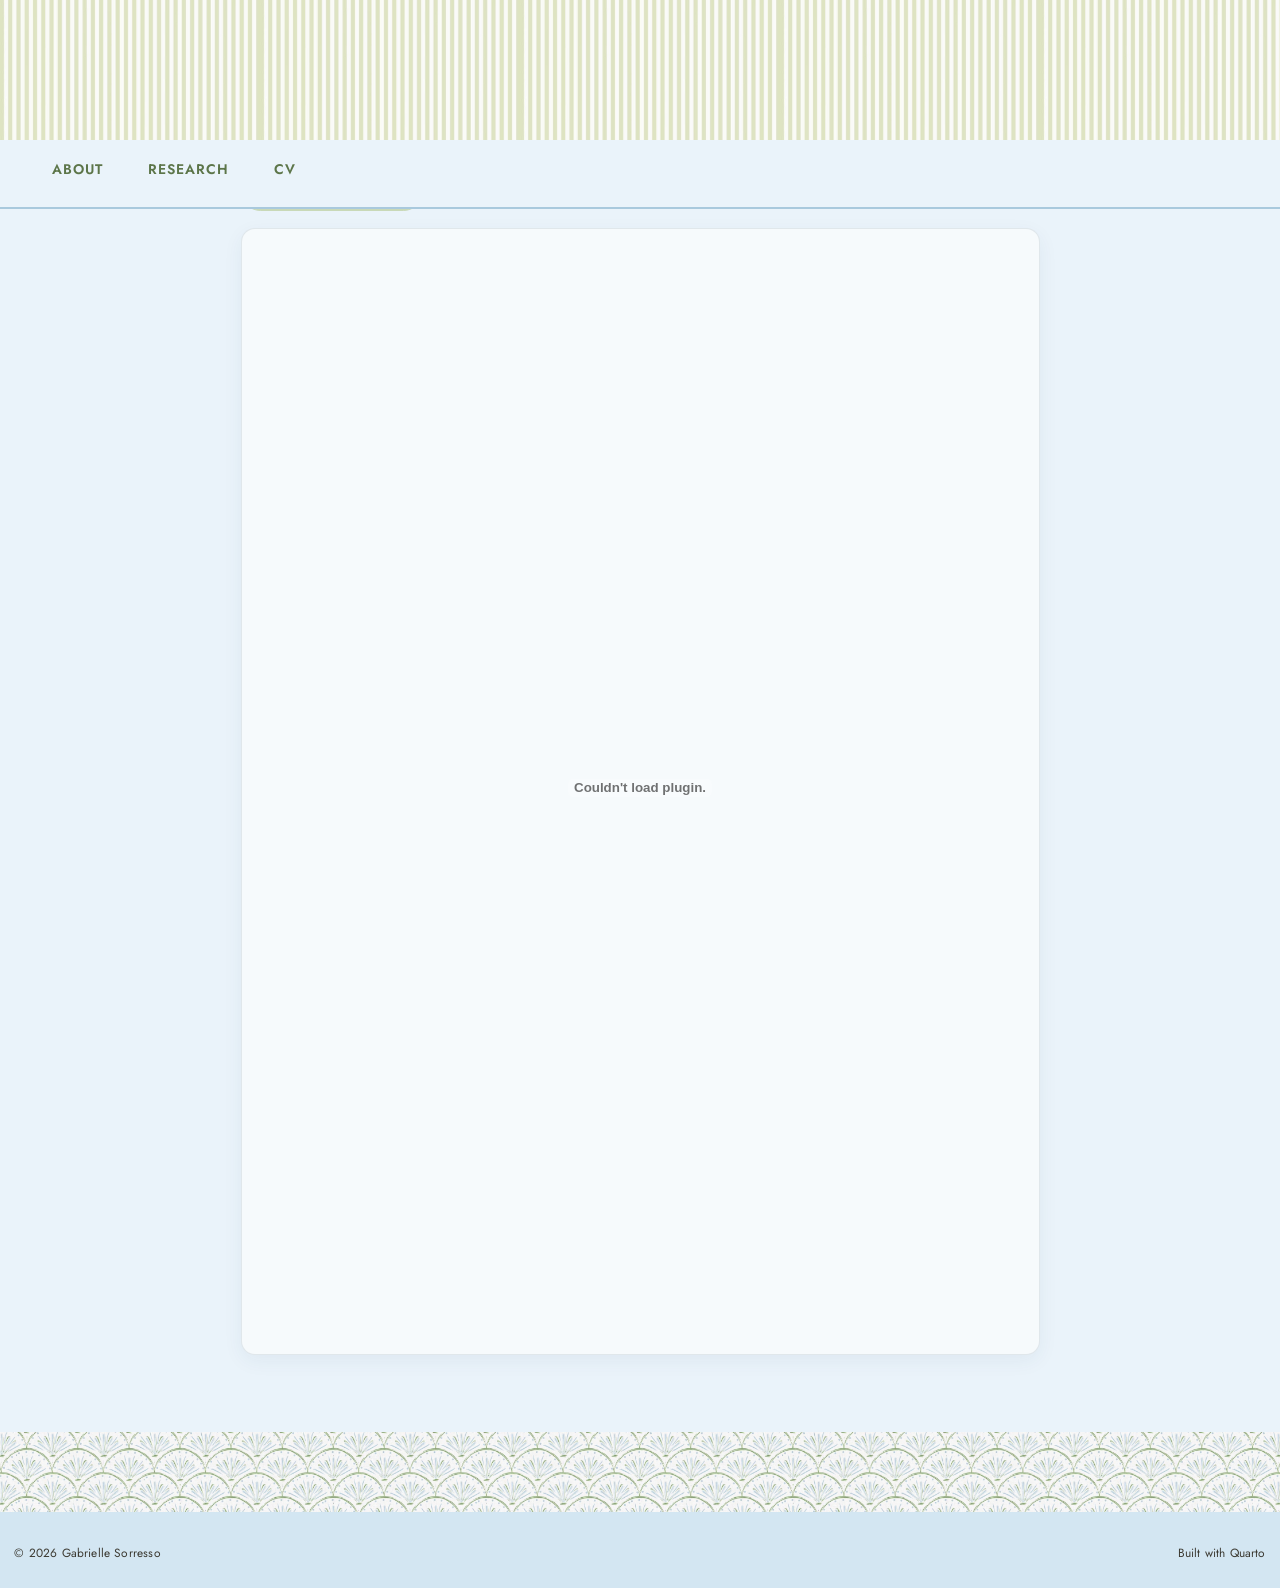
==== cv.html @ 121d28a7 "Deploy site" ====
<!DOCTYPE html>
<html xmlns="http://www.w3.org/1999/xhtml" lang="en" xml:lang="en"><head>

<meta charset="utf-8">
<meta name="generator" content="quarto-1.10.18">

<meta name="viewport" content="width=device-width, initial-scale=1.0, user-scalable=yes">


<title>CV – Gabrielle Sorresso</title>
<style>
/* Default styles provided by pandoc.
** See https://pandoc.org/MANUAL.html#variables-for-html for config info.
*/
span.smallcaps{font-variant: small-caps;}
div.columns{display: flex; gap: 1.5em;}
div.column{flex: auto;}
@media screen {
div.columns{gap: min(4vw, 1.5em);}
div.column{overflow-x: auto;}
}
div.hanging-indent{margin-left: 1.5em; text-indent: -1.5em;}
ul.task-list{list-style: none;}
ul.task-list li input[type="checkbox"] {
  width: 0.8em;
  margin: 0 0.8em 0.2em -1em; /* quarto-specific, see https://github.com/quarto-dev/quarto-cli/issues/4556 */ 
  vertical-align: middle;
}
</style>


<script src="site_libs/quarto-nav/quarto-nav.js"></script>
<link href="./images/favicon.svg" rel="icon" type="image/svg+xml">
<script src="site_libs/clipboard/clipboard.min.js"></script>
<script src="site_libs/quarto-html/quarto.js" type="module"></script>
<script src="site_libs/quarto-html/tabsets/tabsets.js" type="module"></script>
<script src="site_libs/quarto-html/popper.min.js"></script>
<script src="site_libs/quarto-html/tippy.umd.min.js"></script>
<link href="site_libs/quarto-html/tippy.css" rel="stylesheet">
<link href="site_libs/quarto-html/quarto-syntax-highlighting-64a204ab8560d761af7679ceaba22944.css" rel="stylesheet" id="quarto-text-highlighting-styles">
<script src="site_libs/bootstrap/bootstrap.min.js"></script>
<link href="site_libs/bootstrap/bootstrap-icons.css" rel="stylesheet">
<link href="site_libs/bootstrap/bootstrap-8fa25111b01857d3d2f368ff8e6809f8.min.css" rel="stylesheet" append-hash="true" id="quarto-bootstrap" data-mode="light">
<script id="quarto-search-options" type="application/json">{
  "language": {
    "search-no-results-text": "No results",
    "search-matching-documents-text": "matching documents",
    "search-copy-link-title": "Copy link to search",
    "search-hide-matches-text": "Hide additional matches",
    "search-more-match-text": "more match in this document",
    "search-more-matches-text": "more matches in this document",
    "search-clear-button-title": "Clear",
    "search-text-placeholder": "",
    "search-detached-cancel-button-title": "Cancel",
    "search-submit-button-title": "Submit",
    "search-label": "Search"
  }
}</script>
<style>html{ scroll-behavior: smooth; }</style>


</head>

<body class="nav-fixed fullcontent quarto-light">

<div id="quarto-search-results"></div>
  <header id="quarto-header" class="headroom fixed-top">
    <nav class="navbar navbar-expand-lg " data-bs-theme="dark">
      <div class="navbar-container container-fluid">
      <div class="navbar-brand-container mx-auto">
    <a class="navbar-brand" href="./index.html">
    <span class="navbar-title">Gabrielle Sorresso</span>
    </a>
  </div>
          <button class="navbar-toggler" type="button" data-bs-toggle="collapse" data-bs-target="#navbarCollapse" aria-controls="navbarCollapse" role="menu" aria-expanded="false" aria-label="Toggle navigation" onclick="if (window.quartoToggleHeadroom) { window.quartoToggleHeadroom(); }">
  <span class="navbar-toggler-icon"></span>
</button>
          <div class="collapse navbar-collapse" id="navbarCollapse">
            <ul class="navbar-nav navbar-nav-scroll me-auto">
  <li class="nav-item">
    <a class="nav-link" href="./index.html"> 
<span class="menu-text">About</span></a>
  </li>  
  <li class="nav-item">
    <a class="nav-link" href="./research.html"> 
<span class="menu-text">Research</span></a>
  </li>  
  <li class="nav-item">
    <a class="nav-link active" href="./cv.html" aria-current="page"> 
<span class="menu-text">CV</span></a>
  </li>  
</ul>
            <ul class="navbar-nav navbar-nav-scroll ms-auto">
  <li class="nav-item compact">
    <a class="nav-link" href="mailto:gns36@cornell.edu"> <i class="bi bi-envelope" role="img" aria-label="Email">
</i> 
<span class="menu-text"></span></a>
  </li>  
  <li class="nav-item compact">
    <a class="nav-link" href="https://www.linkedin.com/in/gabrielle-sorresso-5b1316185/"> <i class="bi bi-linkedin" role="img" aria-label="LinkedIn">
</i> 
<span class="menu-text"></span></a>
  </li>  
</ul>
          </div> <!-- /navcollapse -->
            <div class="quarto-navbar-tools">
</div>
      </div> <!-- /container-fluid -->
    </nav>
</header>
<!-- content -->
<div id="quarto-content" class="quarto-container page-columns page-rows-contents page-layout-article page-navbar">
<!-- sidebar -->
<!-- margin-sidebar -->
    
<!-- main -->
<main class="content" id="quarto-document-content">

<header id="title-block-header" class="quarto-title-block default">
<div class="quarto-title">
<h1 class="title">CV</h1>
</div>



<div class="quarto-title-meta">

    
  
    
  </div>
  


</header>


<!--
  To update the CV: recompile main.tex in OverLeaf_CV/ and copy the resulting
  main.pdf over Website/files/Sorresso_CV.pdf
-->
<div style="margin-bottom: 1rem;">
<p><a class="btn btn-primary" href="files/Sorresso_CV.pdf" download="Sorresso_CV.pdf">Download CV ↓</a></p>
</div>
<div class="card-soft" style="padding: 0.5rem;">
<embed src="files/Sorresso_CV.pdf" type="application/pdf" style="width: 100%; height: 1100px; border: none; border-radius: 10px;">
</div>



</main> <!-- /main -->
<script id="quarto-html-after-body" type="application/javascript">
  window.document.addEventListener("DOMContentLoaded", function (event) {
    const isCodeAnnotation = (el) => {
      for (const clz of el.classList) {
        if (clz.startsWith('code-annotation-')) {                     
          return true;
        }
      }
      return false;
    }
    const onCopySuccess = function(e) {
      // button target
      const button = e.trigger;
      // don't keep focus
      button.blur();
      // flash "checked"
      button.classList.add('code-copy-button-checked');
      var currentTitle = button.getAttribute("title");
      button.setAttribute("title", "Copied!");
      let tooltip;
      if (window.bootstrap) {
        button.setAttribute("data-bs-toggle", "tooltip");
        button.setAttribute("data-bs-placement", "left");
        button.setAttribute("data-bs-title", "Copied!");
        tooltip = new bootstrap.Tooltip(button, 
          { trigger: "manual", 
            customClass: "code-copy-button-tooltip",
            offset: [0, -8]});
        tooltip.show();    
      }
      setTimeout(function() {
        if (tooltip) {
          tooltip.hide();
          button.removeAttribute("data-bs-title");
          button.removeAttribute("data-bs-toggle");
          button.removeAttribute("data-bs-placement");
        }
        button.setAttribute("title", currentTitle);
        button.classList.remove('code-copy-button-checked');
      }, 1000);
      // clear code selection
      e.clearSelection();
    }
    const getTextToCopy = function(trigger) {
      const outerScaffold = trigger.parentElement.cloneNode(true);
      const codeEl = outerScaffold.querySelector('code');
      for (const childEl of codeEl.children) {
        if (isCodeAnnotation(childEl)) {
          childEl.remove();
        }
      }
      return codeEl.innerText;
    }
    const clipboard = new window.ClipboardJS('.code-copy-button:not([data-in-quarto-modal])', {
      text: getTextToCopy
    });
    clipboard.on('success', onCopySuccess);
    if (window.document.getElementById('quarto-embedded-source-code-modal')) {
      const clipboardModal = new window.ClipboardJS('.code-copy-button[data-in-quarto-modal]', {
        text: getTextToCopy,
        container: window.document.getElementById('quarto-embedded-source-code-modal')
      });
      clipboardModal.on('success', onCopySuccess);
    }
      var localhostRegex = new RegExp(/^(?:http|https):\/\/localhost\:?[0-9]*\//);
      var mailtoRegex = new RegExp(/^mailto:/);
        var filterRegex = new RegExp("https:\/\/gns36\.github\.io\/gabriellesorresso\.github\.io");
      var isInternal = (href) => {
          return filterRegex.test(href) || localhostRegex.test(href) || mailtoRegex.test(href);
      }
      // Inspect non-navigation links and adorn them if external
     var links = window.document.querySelectorAll('a[href]:not(.nav-link):not(.navbar-brand):not(.toc-action):not(.sidebar-link):not(.sidebar-item-toggle):not(.pagination-link):not(.no-external):not([aria-hidden]):not(.dropdown-item):not(.quarto-navigation-tool):not(.about-link)');
      for (var i=0; i<links.length; i++) {
        const link = links[i];
        if (!isInternal(link.href)) {
          // undo the damage that might have been done by quarto-nav.js in the case of
          // links that we want to consider external
          if (link.dataset.originalHref !== undefined) {
            link.href = link.dataset.originalHref;
          }
        }
      }
    function tippyHover(el, contentFn, onTriggerFn, onUntriggerFn) {
      const config = {
        allowHTML: true,
        maxWidth: 500,
        delay: 100,
        arrow: false,
        appendTo: function(el) {
            return el.parentElement;
        },
        interactive: true,
        interactiveBorder: 10,
        theme: 'quarto',
        placement: 'bottom-start',
      };
      if (contentFn) {
        config.content = contentFn;
      }
      if (onTriggerFn) {
        config.onTrigger = onTriggerFn;
      }
      if (onUntriggerFn) {
        config.onUntrigger = onUntriggerFn;
      }
      window.tippy(el, config); 
    }
    const noterefs = window.document.querySelectorAll('a[role="doc-noteref"]');
    for (var i=0; i<noterefs.length; i++) {
      const ref = noterefs[i];
      tippyHover(ref, function() {
        // use id or data attribute instead here
        let href = ref.getAttribute('data-footnote-href') || ref.getAttribute('href');
        try { href = new URL(href).hash; } catch {}
        const id = href.replace(/^#\/?/, "");
        const note = window.document.getElementById(id);
        if (note) {
          return note.innerHTML;
        } else {
          return "";
        }
      });
    }
    const xrefs = window.document.querySelectorAll('a.quarto-xref');
    const processXRef = (id, note) => {
      // Strip column container classes
      const stripColumnClz = (el) => {
        el.classList.remove("page-full", "page-columns");
        if (el.children) {
          for (const child of el.children) {
            stripColumnClz(child);
          }
        }
      }
      stripColumnClz(note)
      if (id === null || id.startsWith('sec-')) {
        // Special case sections, only their first couple elements
        const container = document.createElement("div");
        if (note.children && note.children.length > 2) {
          container.appendChild(note.children[0].cloneNode(true));
          for (let i = 1; i < note.children.length; i++) {
            const child = note.children[i];
            if (child.tagName === "P" && child.innerText === "") {
              continue;
            } else {
              container.appendChild(child.cloneNode(true));
              break;
            }
          }
          if (window.Quarto?.typesetMath) {
            window.Quarto.typesetMath(container);
          }
          return container.innerHTML
        } else {
          if (window.Quarto?.typesetMath) {
            window.Quarto.typesetMath(note);
          }
          return note.innerHTML;
        }
      } else {
        // Remove any anchor links if they are present
        const anchorLink = note.querySelector('a.anchorjs-link');
        if (anchorLink) {
          anchorLink.remove();
        }
        if (window.Quarto?.typesetMath) {
          window.Quarto.typesetMath(note);
        }
        if (note.classList.contains("callout")) {
          return note.outerHTML;
        } else {
          return note.innerHTML;
        }
      }
    }
    for (var i=0; i<xrefs.length; i++) {
      const xref = xrefs[i];
      tippyHover(xref, undefined, function(instance) {
        instance.disable();
        let url = xref.getAttribute('href');
        let hash = undefined; 
        if (url.startsWith('#')) {
          hash = url;
        } else {
          try { hash = new URL(url).hash; } catch {}
        }
        if (hash) {
          const id = hash.replace(/^#\/?/, "");
          const note = window.document.getElementById(id);
          if (note !== null) {
            try {
              const html = processXRef(id, note.cloneNode(true));
              instance.setContent(html);
            } finally {
              instance.enable();
              instance.show();
            }
          } else {
            // See if we can fetch this
            fetch(url.split('#')[0])
            .then(res => res.text())
            .then(html => {
              const parser = new DOMParser();
              const htmlDoc = parser.parseFromString(html, "text/html");
              const note = htmlDoc.getElementById(id);
              if (note !== null) {
                const html = processXRef(id, note);
                instance.setContent(html);
              } 
            }).finally(() => {
              instance.enable();
              instance.show();
            });
          }
        } else {
          // See if we can fetch a full url (with no hash to target)
          // This is a special case and we should probably do some content thinning / targeting
          fetch(url)
          .then(res => res.text())
          .then(html => {
            const parser = new DOMParser();
            const htmlDoc = parser.parseFromString(html, "text/html");
            const note = htmlDoc.querySelector('main.content');
            if (note !== null) {
              // This should only happen for chapter cross references
              // (since there is no id in the URL)
              // remove the first header
              if (note.children.length > 0 && note.children[0].tagName === "HEADER") {
                note.children[0].remove();
              }
              const html = processXRef(null, note);
              instance.setContent(html);
            } 
          }).finally(() => {
            instance.enable();
            instance.show();
          });
        }
      }, function(instance) {
      });
    }
        let selectedAnnoteEl;
        const selectorForAnnotation = ( cell, annotation) => {
          let cellAttr = 'data-code-cell="' + cell + '"';
          let lineAttr = 'data-code-annotation="' +  annotation + '"';
          const selector = 'span[' + cellAttr + '][' + lineAttr + ']';
          return selector;
        }
        const selectCodeLines = (annoteEl) => {
          const doc = window.document;
          const targetCell = annoteEl.getAttribute("data-target-cell");
          const targetAnnotation = annoteEl.getAttribute("data-target-annotation");
          const annoteSpan = window.document.querySelector(selectorForAnnotation(targetCell, targetAnnotation));
          const lines = annoteSpan.getAttribute("data-code-lines").split(",");
          const lineIds = lines.map((line) => {
            return targetCell + "-" + line;
          })
          let top = null;
          let height = null;
          let parent = null;
          if (lineIds.length > 0) {
              //compute the position of the single el (top and bottom and make a div)
              const el = window.document.getElementById(lineIds[0]);
              top = el.offsetTop;
              height = el.offsetHeight;
              parent = el.parentElement.parentElement;
            if (lineIds.length > 1) {
              const lastEl = window.document.getElementById(lineIds[lineIds.length - 1]);
              const bottom = lastEl.offsetTop + lastEl.offsetHeight;
              height = bottom - top;
            }
            if (top !== null && height !== null && parent !== null) {
              // cook up a div (if necessary) and position it 
              let div = window.document.getElementById("code-annotation-line-highlight");
              if (div === null) {
                div = window.document.createElement("div");
                div.setAttribute("id", "code-annotation-line-highlight");
                div.style.position = 'absolute';
                parent.appendChild(div);
              }
              div.style.top = top - 2 + "px";
              div.style.height = height + 4 + "px";
              div.style.left = 0;
              let gutterDiv = window.document.getElementById("code-annotation-line-highlight-gutter");
              if (gutterDiv === null) {
                gutterDiv = window.document.createElement("div");
                gutterDiv.setAttribute("id", "code-annotation-line-highlight-gutter");
                gutterDiv.style.position = 'absolute';
                const codeCell = window.document.getElementById(targetCell);
                const gutter = codeCell.querySelector('.code-annotation-gutter');
                gutter.appendChild(gutterDiv);
              }
              gutterDiv.style.top = top - 2 + "px";
              gutterDiv.style.height = height + 4 + "px";
            }
            selectedAnnoteEl = annoteEl;
          }
        };
        const unselectCodeLines = () => {
          const elementsIds = ["code-annotation-line-highlight", "code-annotation-line-highlight-gutter"];
          elementsIds.forEach((elId) => {
            const div = window.document.getElementById(elId);
            if (div) {
              div.remove();
            }
          });
          selectedAnnoteEl = undefined;
        };
          // Handle positioning of the toggle
      window.addEventListener(
        "resize",
        throttle(() => {
          elRect = undefined;
          if (selectedAnnoteEl) {
            selectCodeLines(selectedAnnoteEl);
          }
        }, 10)
      );
      function throttle(fn, ms) {
      let throttle = false;
      let timer;
        return (...args) => {
          if(!throttle) { // first call gets through
              fn.apply(this, args);
              throttle = true;
          } else { // all the others get throttled
              if(timer) clearTimeout(timer); // cancel #2
              timer = setTimeout(() => {
                fn.apply(this, args);
                timer = throttle = false;
              }, ms);
          }
        };
      }
        // Attach click handler to the DT
        const annoteDls = window.document.querySelectorAll('dt[data-target-cell]');
        for (const annoteDlNode of annoteDls) {
          annoteDlNode.addEventListener('click', (event) => {
            const clickedEl = event.target;
            if (clickedEl !== selectedAnnoteEl) {
              unselectCodeLines();
              const activeEl = window.document.querySelector('dt[data-target-cell].code-annotation-active');
              if (activeEl) {
                activeEl.classList.remove('code-annotation-active');
              }
              selectCodeLines(clickedEl);
              clickedEl.classList.add('code-annotation-active');
            } else {
              // Unselect the line
              unselectCodeLines();
              clickedEl.classList.remove('code-annotation-active');
            }
          });
        }
    const findCites = (el) => {
      const parentEl = el.parentElement;
      if (parentEl) {
        const cites = parentEl.dataset.cites;
        if (cites) {
          return {
            el,
            cites: cites.split(' ')
          };
        } else {
          return findCites(el.parentElement)
        }
      } else {
        return undefined;
      }
    };
    var bibliorefs = window.document.querySelectorAll('a[role="doc-biblioref"]');
    for (var i=0; i<bibliorefs.length; i++) {
      const ref = bibliorefs[i];
      const citeInfo = findCites(ref);
      if (citeInfo) {
        tippyHover(citeInfo.el, function() {
          var popup = window.document.createElement('div');
          citeInfo.cites.forEach(function(cite) {
            var citeDiv = window.document.createElement('div');
            citeDiv.classList.add('hanging-indent');
            citeDiv.classList.add('csl-entry');
            var biblioDiv = window.document.getElementById('ref-' + cite);
            if (biblioDiv) {
              citeDiv.innerHTML = biblioDiv.innerHTML;
            }
            popup.appendChild(citeDiv);
          });
          return popup.innerHTML;
        });
      }
    }
  });
  </script>
</div> <!-- /content -->
<footer class="footer">
  <div class="nav-footer">
    <div class="nav-footer-left">
<p>© 2026 Gabrielle Sorresso</p>
</div>   
    <div class="nav-footer-center">
      &nbsp;
    </div>
    <div class="nav-footer-right">
<p>Built with <a href="https://quarto.org">Quarto</a></p>
</div>
  </div>
</footer>




<script src="site_libs/quarto-html/zenscroll-min.js"></script>
</body></html>
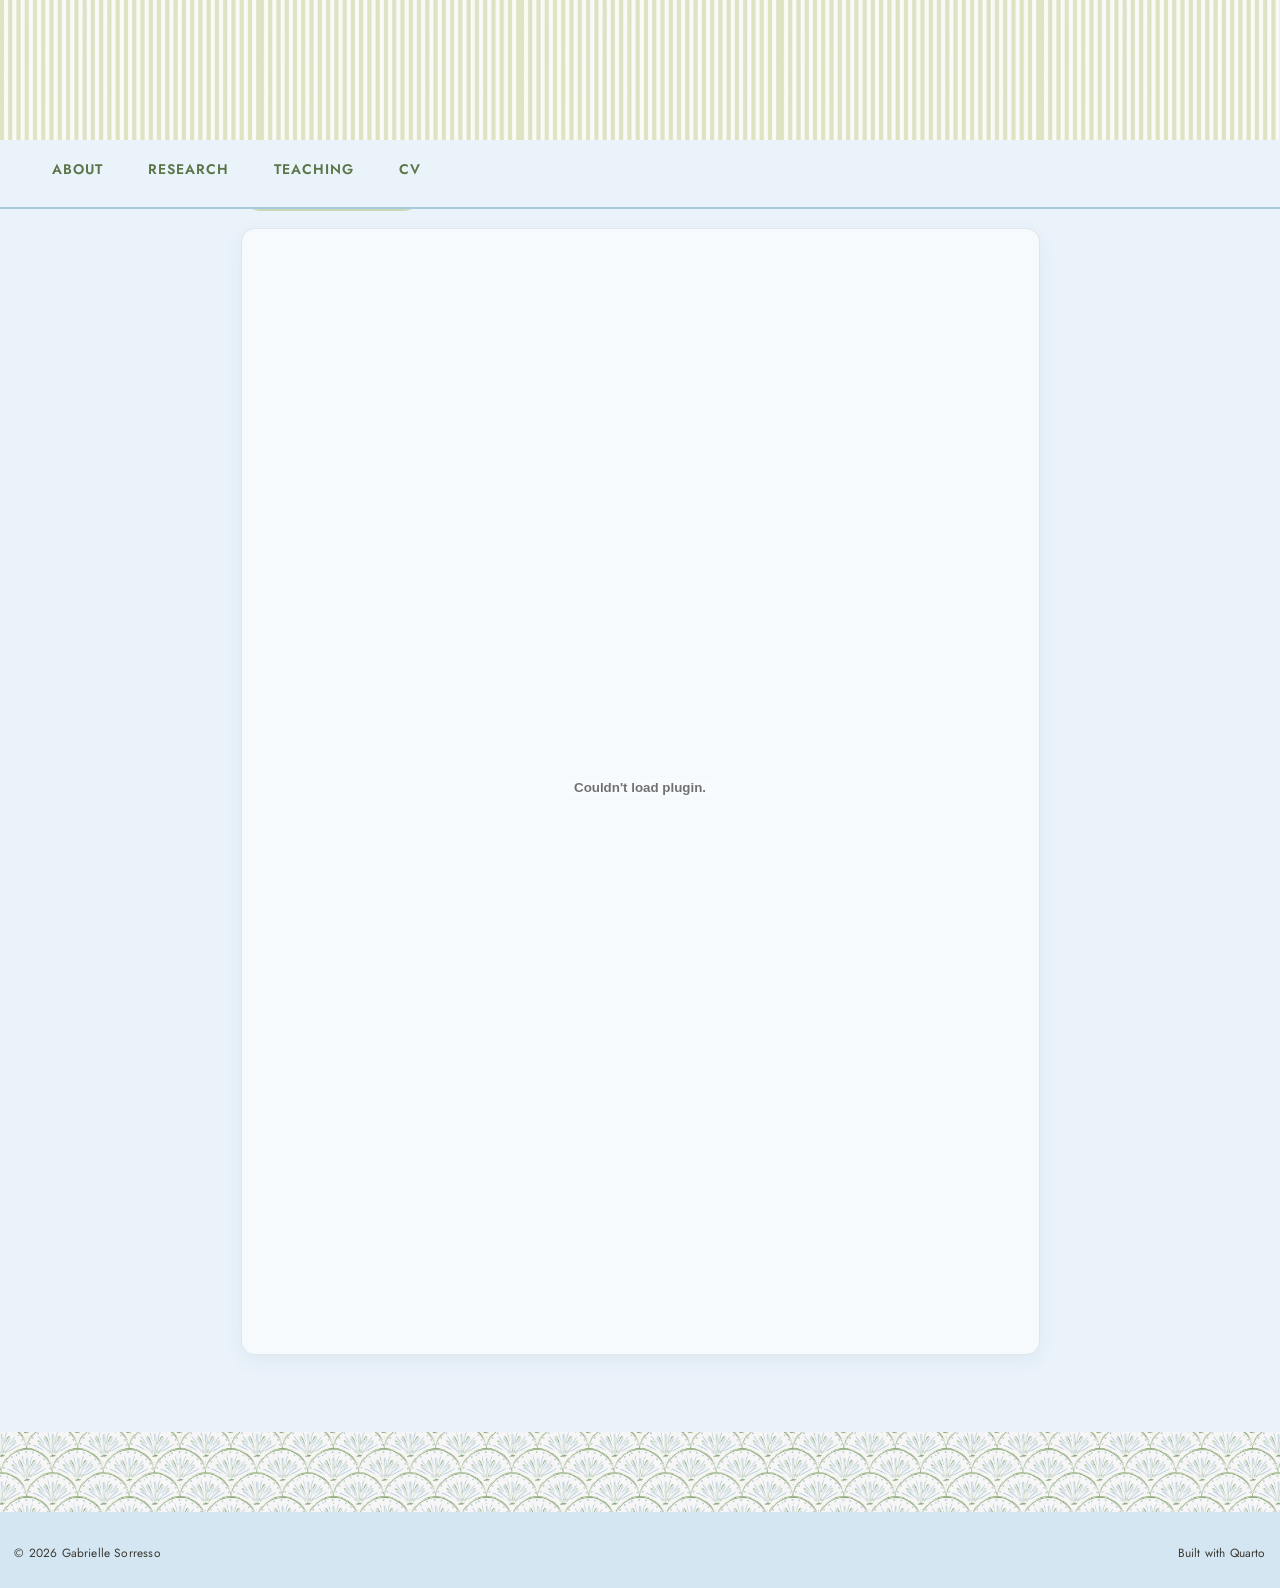
==== commit ae930df8: "Built site for gh-pages" ====
--- a/cv.html
+++ b/cv.html
@@ -84,6 +84,10 @@
   <li class="nav-item">
     <a class="nav-link" href="./research.html"> 
 <span class="menu-text">Research</span></a>
+  </li>  
+  <li class="nav-item">
+    <a class="nav-link" href="./teaching.html"> 
+<span class="menu-text">Teaching</span></a>
   </li>  
   <li class="nav-item">
     <a class="nav-link active" href="./cv.html" aria-current="page"> 
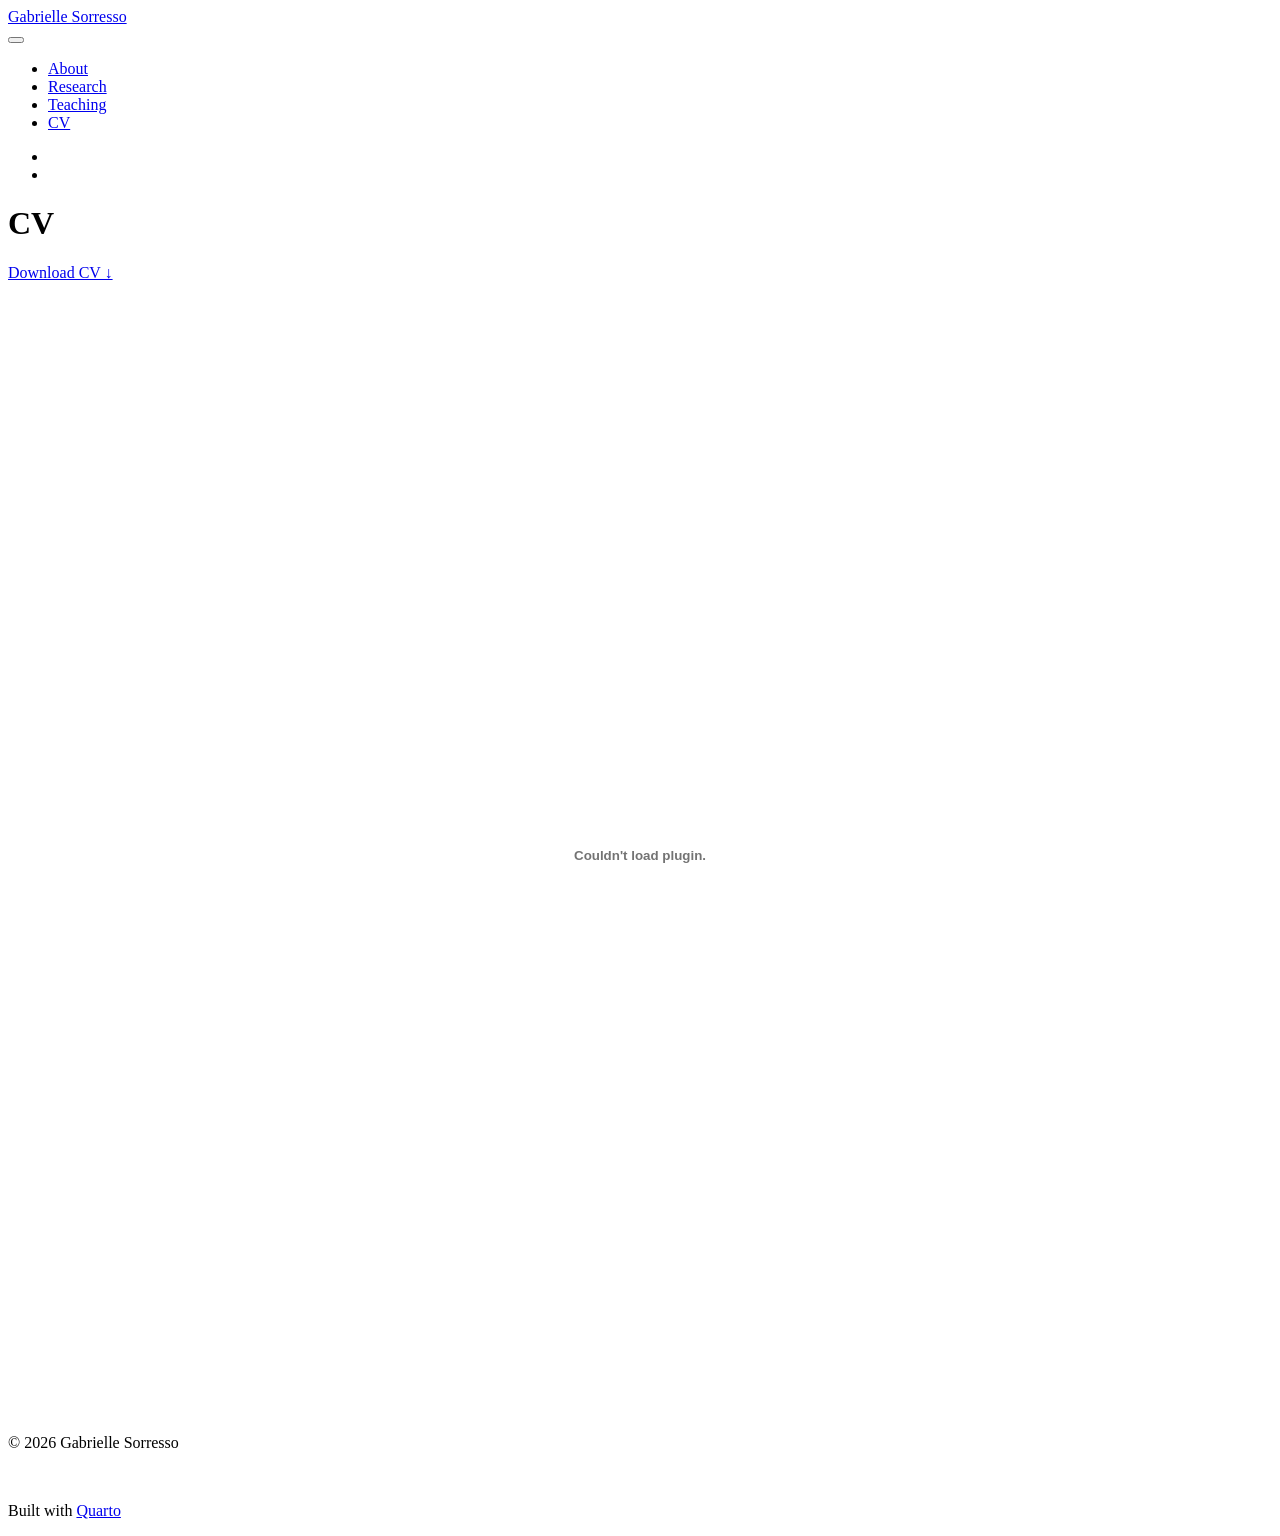
==== commit 2b46f5c2: "Built site for gh-pages" ====
--- a/cv.html
+++ b/cv.html
@@ -57,8 +57,52 @@
   }
 }</script>
 <style>html{ scroll-behavior: smooth; }</style>
-
-
+<script type="application/ld+json">
+{
+  "@context": "https://schema.org",
+  "@type": "Person",
+  "name": "Gabrielle Sorresso",
+  "givenName": "Gabrielle",
+  "familyName": "Sorresso",
+  "url": "https://gabriellesorresso.com",
+  "image": "https://gabriellesorresso.com/images/headshot.jpg",
+  "email": "mailto:gns36@cornell.edu",
+  "jobTitle": "PhD Candidate in Public Policy",
+  "description": "Applied microeconomist studying maternal, infant, and family health using large-scale administrative health claims data.",
+  "affiliation": {
+    "@type": "CollegeOrUniversity",
+    "name": "Cornell University, Jeb E. Brooks School of Public Policy",
+    "url": "https://publicpolicy.cornell.edu/"
+  },
+  "alumniOf": [
+    { "@type": "CollegeOrUniversity", "name": "Cornell University" },
+    { "@type": "CollegeOrUniversity", "name": "Colgate University" }
+  ],
+  "knowsAbout": [
+    "Health Economics",
+    "Maternal and Child Health",
+    "Reproductive Policy",
+    "Environmental Health",
+    "Gender"
+  ],
+  "identifier": {
+    "@type": "PropertyValue",
+    "propertyID": "ORCID",
+    "value": "https://orcid.org/0009-0009-9851-8062"
+  },
+  "sameAs": [
+    "https://orcid.org/0009-0009-9851-8062",
+    "https://publicpolicy.cornell.edu/people/gabrielle-sorresso/",
+    "https://www.linkedin.com/in/gabrielle-sorresso-5b1316185/"
+  ]
+}
+</script>
+
+
+<meta property="og:title" content="CV – Gabrielle Sorresso">
+<meta property="og:site_name" content="Gabrielle Sorresso">
+<meta name="twitter:title" content="CV – Gabrielle Sorresso">
+<meta name="twitter:card" content="summary">
 </head>
 
 <body class="nav-fixed fullcontent quarto-light">
@@ -219,7 +263,7 @@
     }
       var localhostRegex = new RegExp(/^(?:http|https):\/\/localhost\:?[0-9]*\//);
       var mailtoRegex = new RegExp(/^mailto:/);
-        var filterRegex = new RegExp("https:\/\/gns36\.github\.io\/gabriellesorresso\.github\.io");
+        var filterRegex = new RegExp("https:\/\/gabriellesorresso\.com");
       var isInternal = (href) => {
           return filterRegex.test(href) || localhostRegex.test(href) || mailtoRegex.test(href);
       }
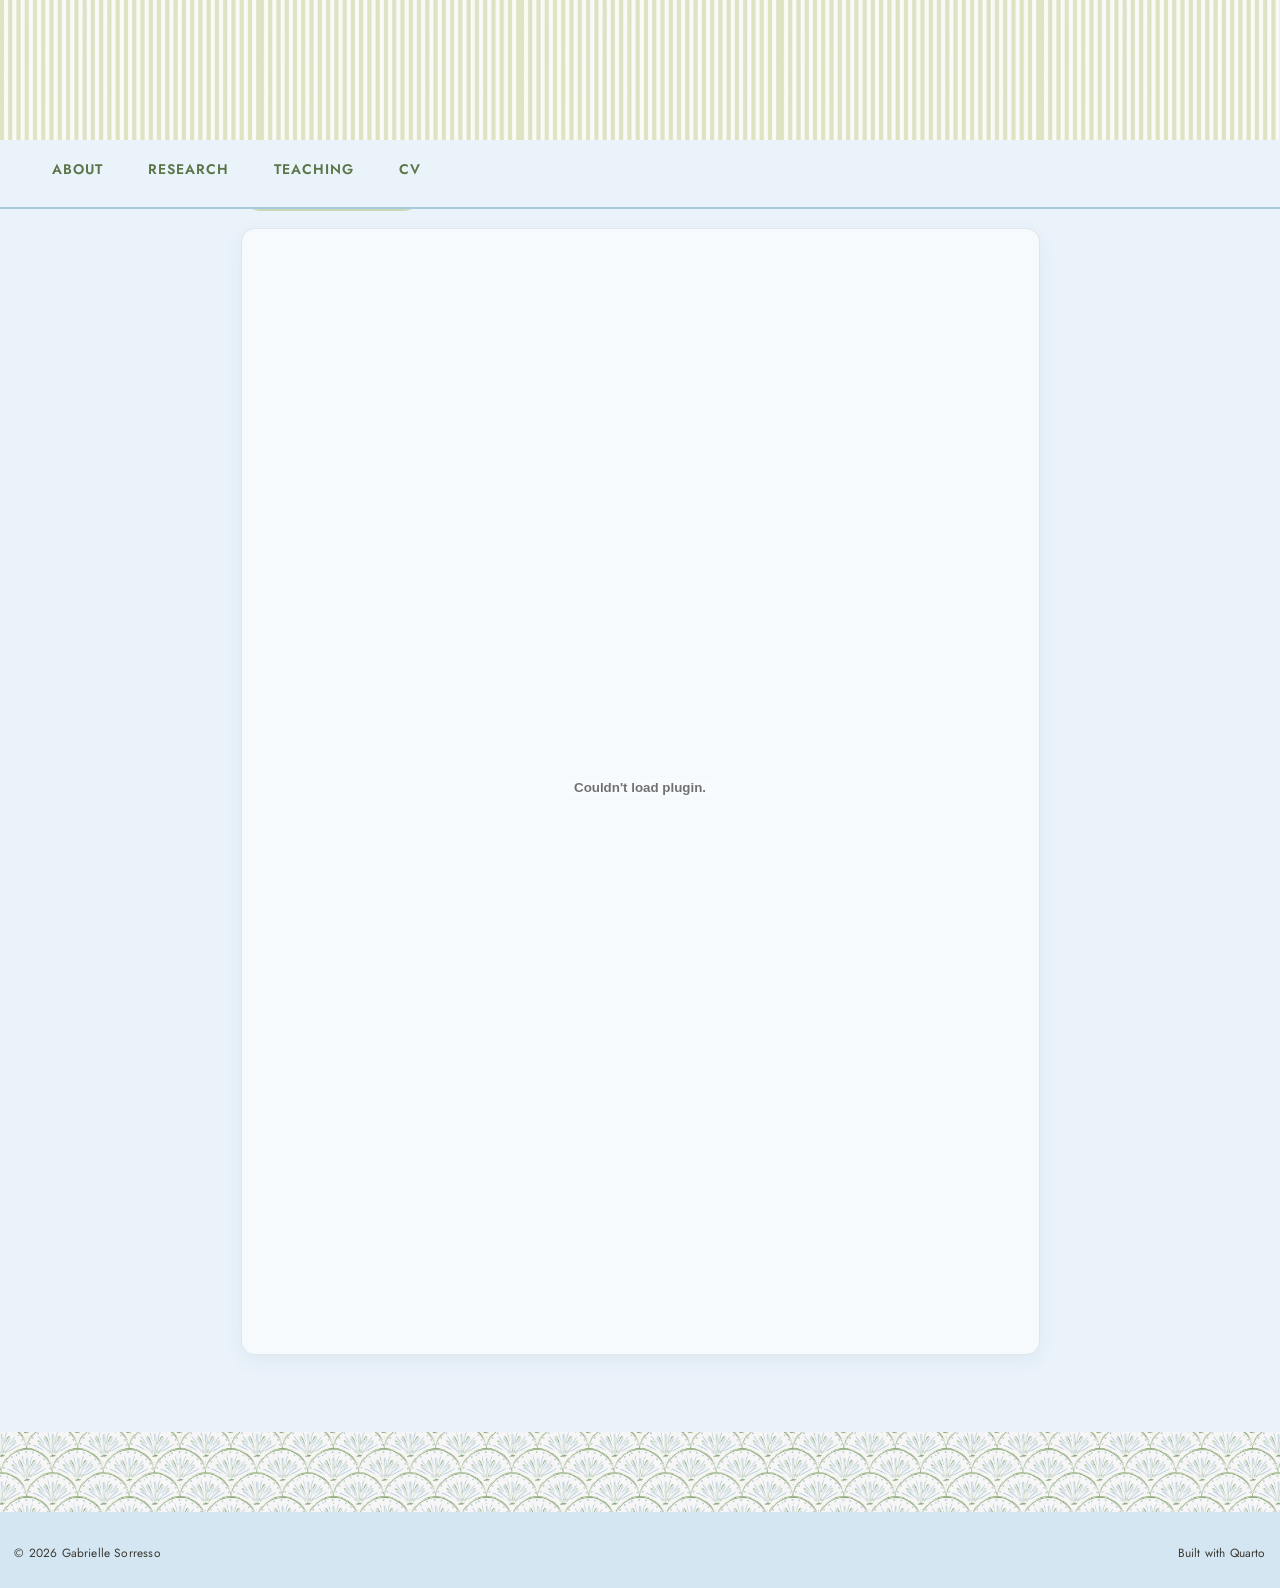
==== commit 8140c3df: "Built site for gh-pages" ====
--- a/cv.html
+++ b/cv.html
@@ -40,7 +40,7 @@
 <link href="site_libs/quarto-html/quarto-syntax-highlighting-64a204ab8560d761af7679ceaba22944.css" rel="stylesheet" id="quarto-text-highlighting-styles">
 <script src="site_libs/bootstrap/bootstrap.min.js"></script>
 <link href="site_libs/bootstrap/bootstrap-icons.css" rel="stylesheet">
-<link href="site_libs/bootstrap/bootstrap-8fa25111b01857d3d2f368ff8e6809f8.min.css" rel="stylesheet" append-hash="true" id="quarto-bootstrap" data-mode="light">
+<link href="site_libs/bootstrap/bootstrap-c43e1f676db16ea861486e6e2b93b9c0.min.css" rel="stylesheet" append-hash="true" id="quarto-bootstrap" data-mode="light">
 <script id="quarto-search-options" type="application/json">{
   "language": {
     "search-no-results-text": "No results",
